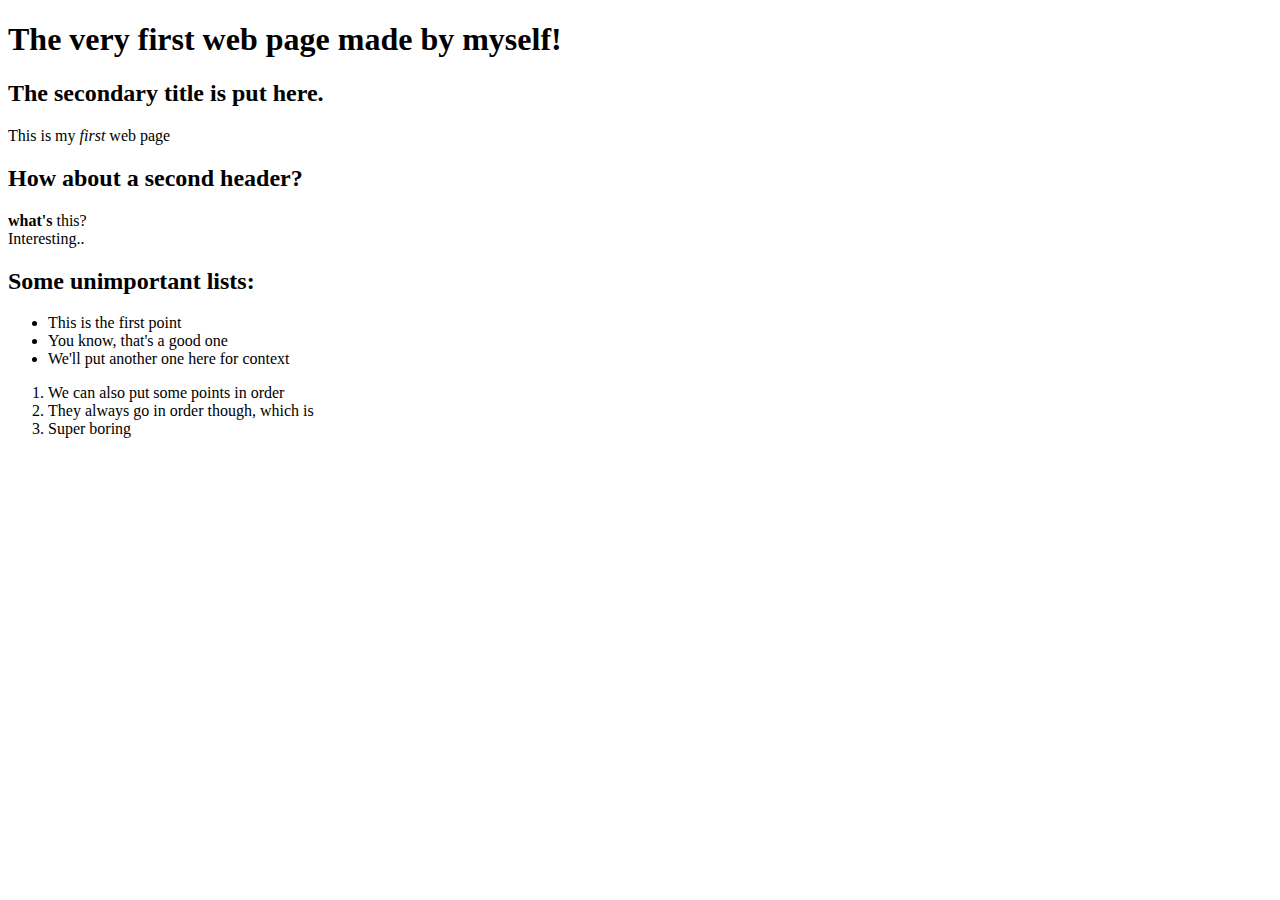
==== index.html @ 86aae553 "Added lists and headers" ====
<!DOCTYPE html>
<html>
    <head>
        <title>My very first web page!</title>
    </head>

<body>
    <h1>The very first web page made by myself!</h1>
    <h2>The secondary title is put here.</h2>
    <p>This is my <em>first</em> web page</p>
    <h2>How about a second header?</h2>
    <p><strong>what's</strong> this?<br>Interesting..</p>
    <h2>Some unimportant lists:</h2>
    <p><ul>
        <li>This is the first point</li>
        <li>You know, that's a good one</li>
        <li>We'll put another one here for context</li>
    </ul>
    <ol>
        <li>We can also put some points in order</li>
        <li>They always go in order though, which is</li>
        <li>Super boring</li>
    </ol></p>
</body>
</html>
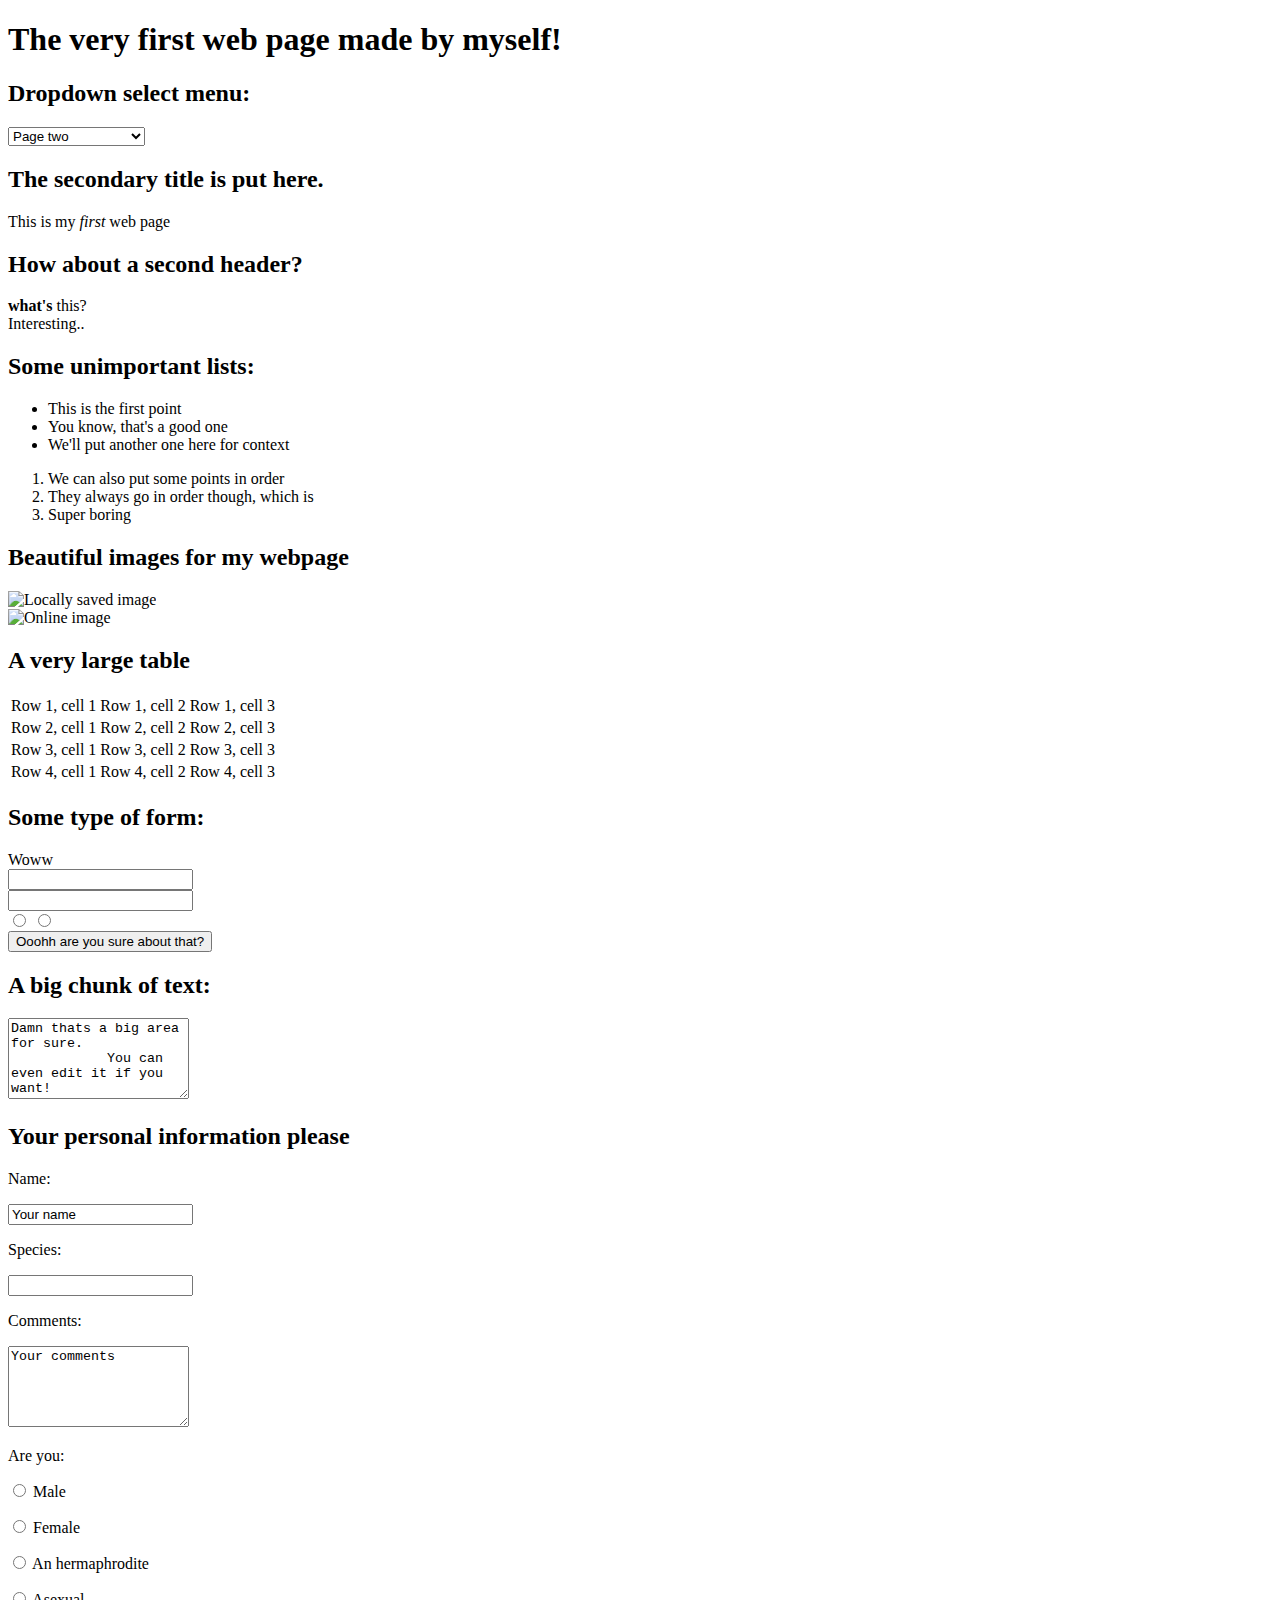
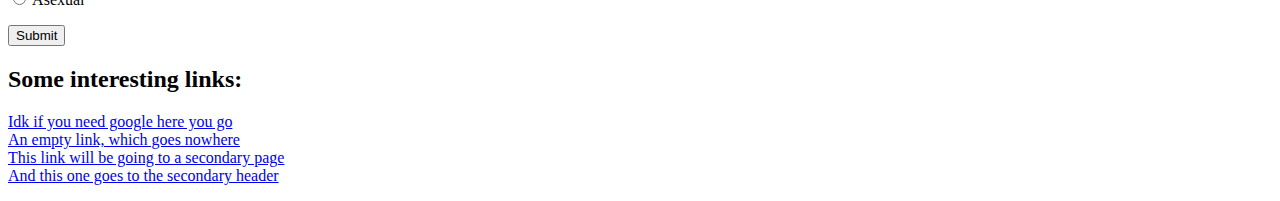
==== commit e3b97d02: "Added different HTML elements from htmldog HTML tutorial" ====
--- a/index.html
+++ b/index.html
@@ -6,10 +6,19 @@
 
 <body>
     <h1>The very first web page made by myself!</h1>
+
+    <h2>Dropdown select menu:</h2>
+    <select>
+        <option>Option number one</option>
+        <option selected>Page two</option>
+        <option value="third option">Page number three</option>
+    </select>
+
     <h2>The secondary title is put here.</h2>
     <p>This is my <em>first</em> web page</p>
-    <h2>How about a second header?</h2>
+    <h2 id="chapter2">How about a second header?</h2>
     <p><strong>what's</strong> this?<br>Interesting..</p>
+
     <h2>Some unimportant lists:</h2>
     <p><ul>
         <li>This is the first point</li>
@@ -21,5 +30,87 @@
         <li>They always go in order though, which is</li>
         <li>Super boring</li>
     </ol></p>
+
+    <h2>Beautiful images for my webpage</h2>
+    <p>
+        <img src="dog.jpeg" width="120" height="90" alt="Locally saved image"><br>
+        <img src="https://www.sciencemag.org/sites/default/files/styles/inline__450w__no_aspect/public/dogs_1280p_0.jpg?itok=4t_1_fSJ" width="120" height="90" alt="Online image"><br>
+    </p>
+
+    <h2>A very large table</h2>
+    <p>
+        <table>
+            <tr>
+                <td>Row 1, cell 1</td>
+                <td>Row 1, cell 2</td>
+                <td>Row 1, cell 3</td>
+            </tr>
+            <tr>
+                <td>Row 2, cell 1</td>
+                <td>Row 2, cell 2</td>
+                <td>Row 2, cell 3</td>
+            </tr>
+            <tr>
+                <td>Row 3, cell 1</td>
+                <td>Row 3, cell 2</td>
+                <td>Row 3, cell 3</td>
+            </tr>
+            <tr>
+                <td>Row 4, cell 1</td>
+                <td>Row 4, cell 2</td>
+                <td>Row 4, cell 3</td>
+            </tr>
+        </table>
+    </p>
+    <h2>Some type of form:    </h2>
+    <p>
+    <form action="processingscript.php" >
+        Woww<br>
+        <input type="text"><br>
+        <input type="password"><br>
+        <input type="radio" group="choice1">
+        <input type="radio" group="choice1"><br>
+        <input type="submit" value="Ooohh are you sure about that?">
+
+    </form>
+    </p>
+    <h2>A big chunk of text:</h2>
+    <p>
+        <textarea rows="5" cols="20">Damn thats a big area for sure. 
+            You can even edit it if you want!
+        </textarea>
+    </p>
+    
+    <h2>Your personal information please</h2>
+    <form action="contactus.php" method="post">
+
+        <p>Name:</p>
+        <p><input type="text" name="name" value="Your name"></p>
+    
+        <p>Species:</p>
+        <p><input name="species"></p>
+        <!-- remember: 'type="text"' isn't actually necessary -->
+    
+        <p>Comments: </p>
+        <p><textarea name="comments" rows="5" cols="20">Your comments</textarea></p>
+    
+        <p>Are you:</p>
+        <p><input type="radio" name="areyou" value="male"> Male</p>
+        <p><input type="radio" name="areyou" value="female"> Female</p>
+        <p><input type="radio" name="areyou" value="hermaphrodite"> An hermaphrodite</p>
+        <p><input type="radio" name="areyou" value="asexual"> Asexual</p>
+    
+        <p><input type="submit"></p>
+    
+    </form>
+    
+    <h2>Some interesting links:</h2>
+    <p>
+        <a href="http://www.google.com">Idk if you need google here you go</a><br>
+        <a href="#">An empty link, which goes nowhere</a><br>
+        <a href="#">This link will be going to a secondary page</a><br>
+        <a href="#chapter2">And this one goes to the secondary header</a>
+    
+    </p>
 </body>
 </html>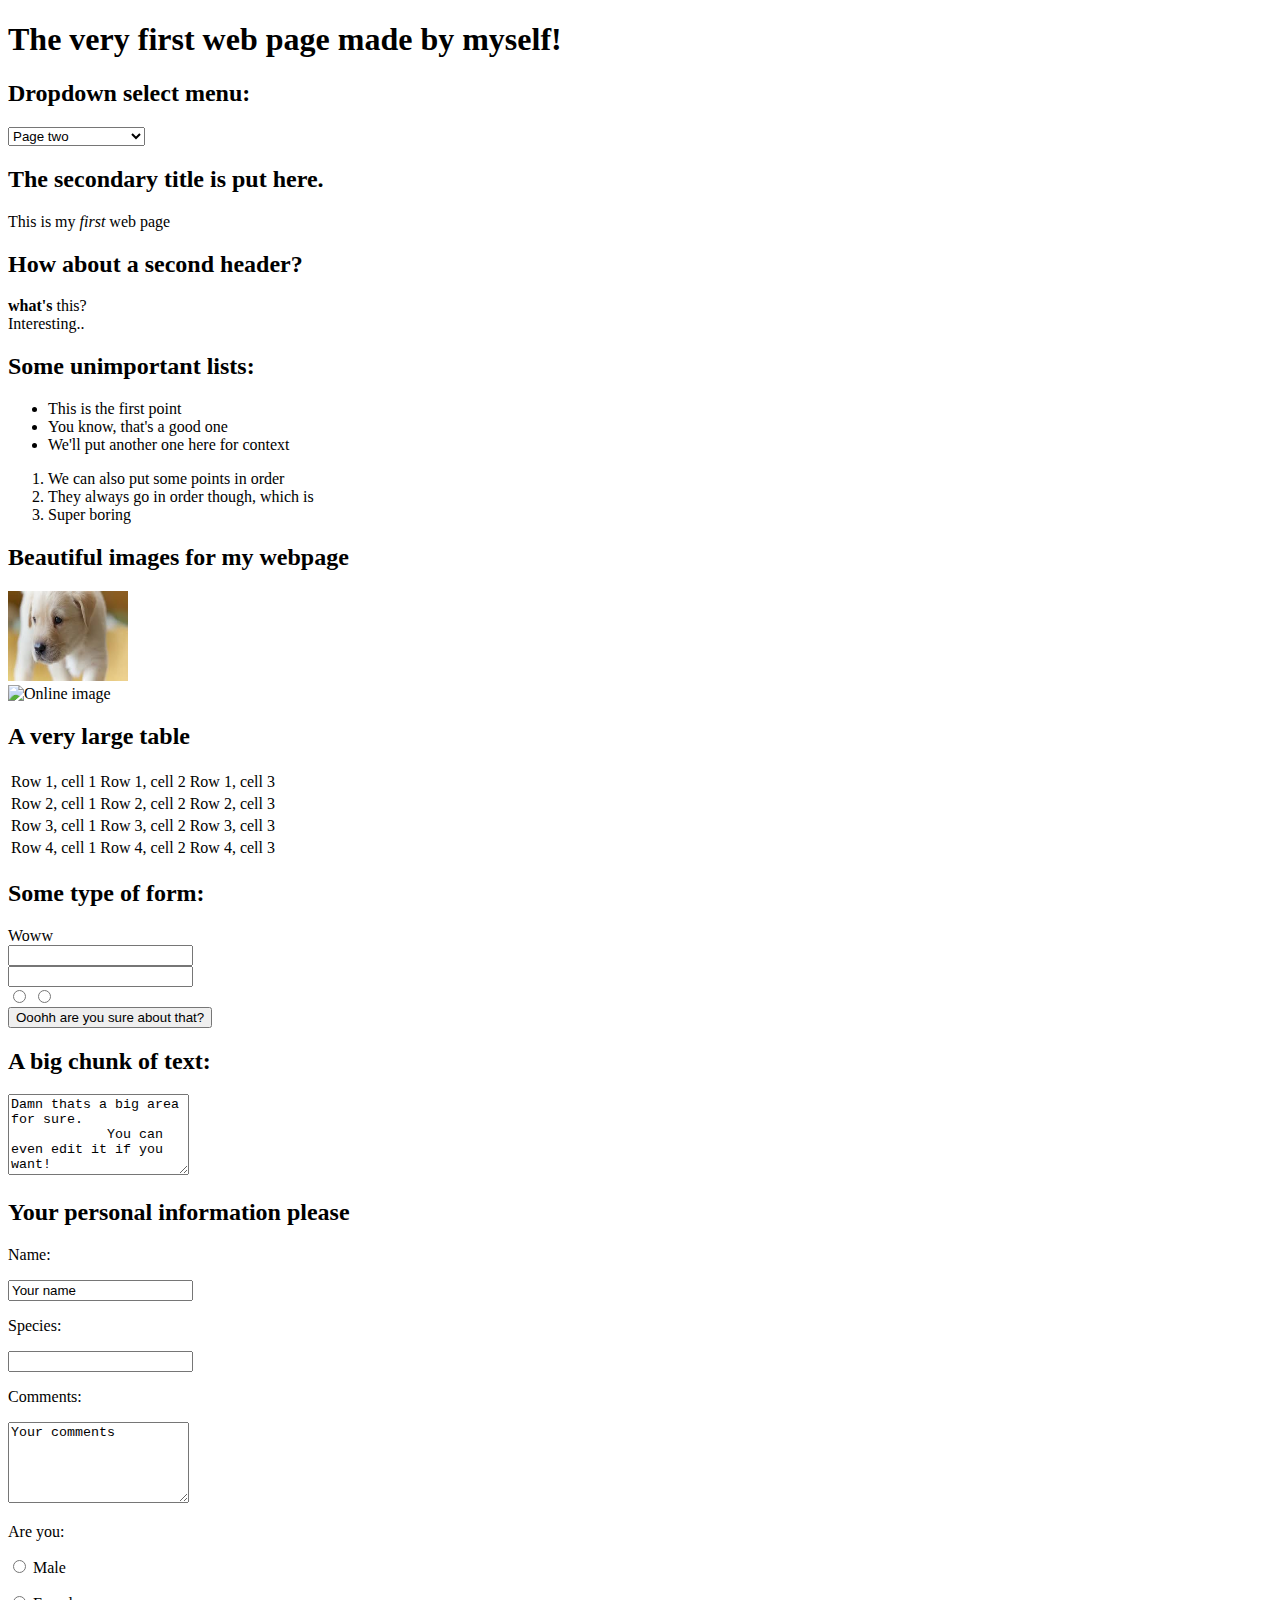
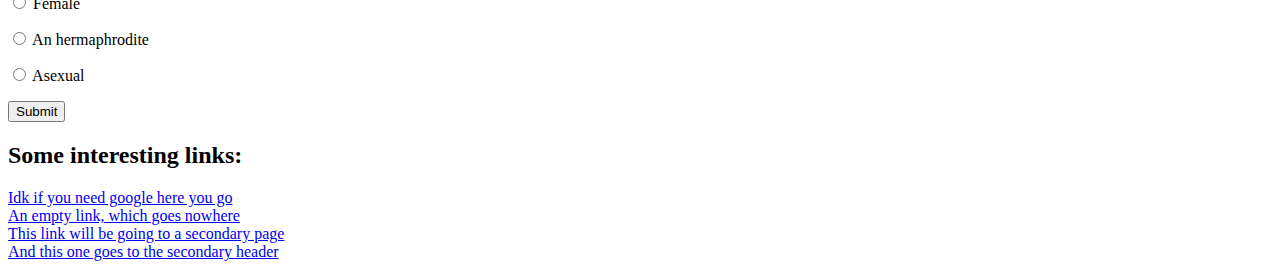
==== commit b64a236e: "Added style.css, made reference to stylesheet in index.html and added dog.jpeg" ====
--- a/index.html
+++ b/index.html
@@ -2,6 +2,7 @@
 <html>
     <head>
         <title>My very first web page!</title>
+        <link rel="stylesheet" href="style.css">
     </head>
 
 <body>
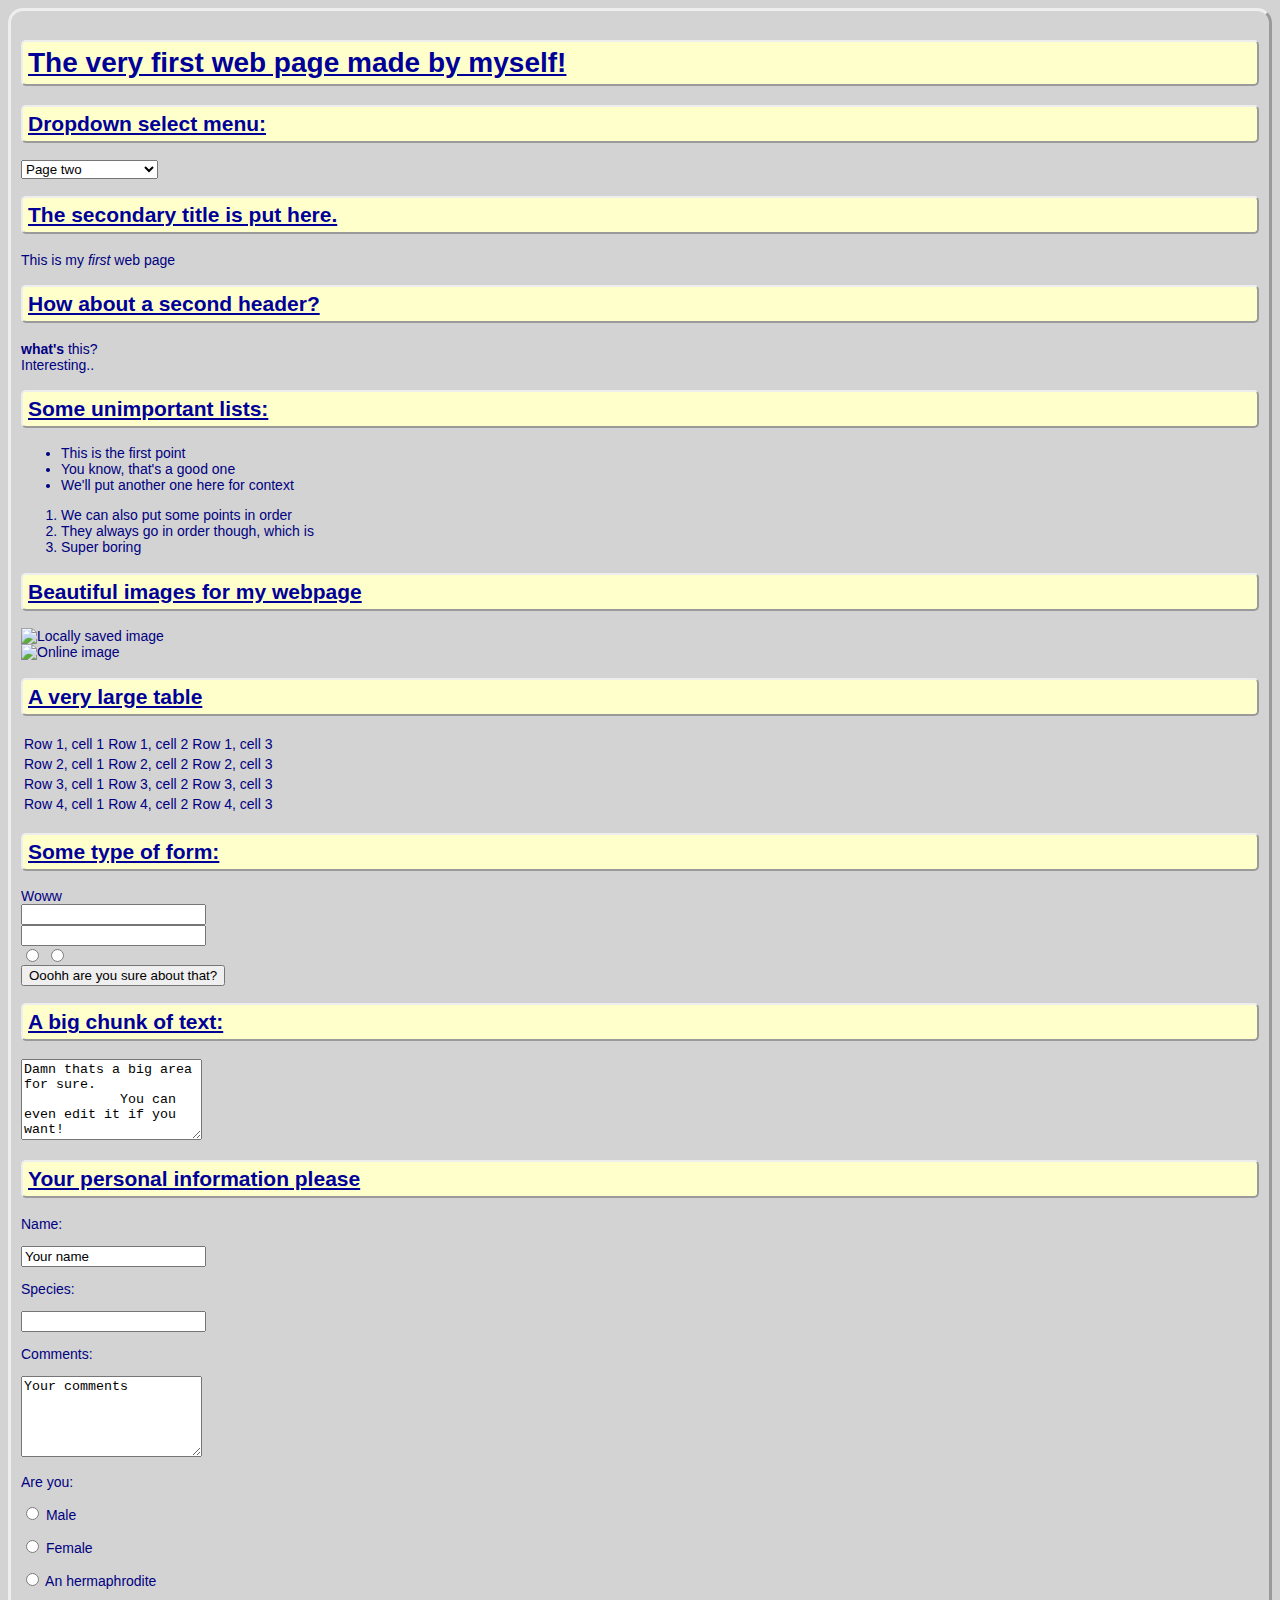
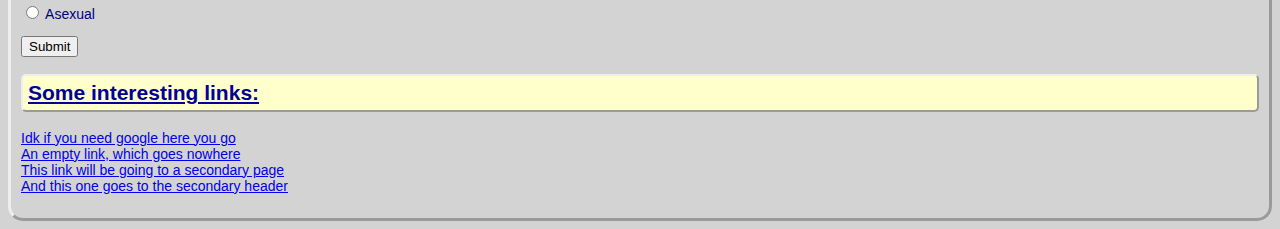
==== commit e44282c4: "Added CSS stylesheet from htmldog beginner CSS tutorial for styling" ====
--- a/index.html
+++ b/index.html
@@ -34,7 +34,7 @@
 
     <h2>Beautiful images for my webpage</h2>
     <p>
-        <img src="dog.jpeg" width="120" height="90" alt="Locally saved image"><br>
+        <img src="dog.jpg" width="120" height="90" alt="Locally saved image"><br>
         <img src="https://www.sciencemag.org/sites/default/files/styles/inline__450w__no_aspect/public/dogs_1280p_0.jpg?itok=4t_1_fSJ" width="120" height="90" alt="Online image"><br>
     </p>
 
--- a/style.css
+++ b/style.css
@@ -0,0 +1,44 @@
+body {
+    font-size: 14px;
+    color: navy;
+    background-color:lightgray;
+    font-family: arial, helvetica, serif;
+    margin: 10%, 5%, 0, 5%;
+    padding:10px;
+    border-style: outset;
+    border-radius: 15px;
+}
+h1,h2 {
+    color: #009;
+    background-color: #ffc;
+    text-decoration: underline;
+    padding: 5px;
+    border-style: outset;
+    margin:0,20px;
+    border-width: 0.1em;
+    border-radius: 5px;
+p {
+    font-size: 14px;
+    font-weight: normal;
+    margin: 0,15px;
+}
+em {
+    font-style: italic;
+}
+strong {
+    font-weight: bold;
+}
+#chapter2 {
+    font-variant: small-caps;
+}
+h1 {
+    text-transform: capitalize;
+}
+h2 {
+    letter-spacing: 2px;
+    text-align: center;
+}
+table {
+    outline: black;
+    outline-width: 2px;
+}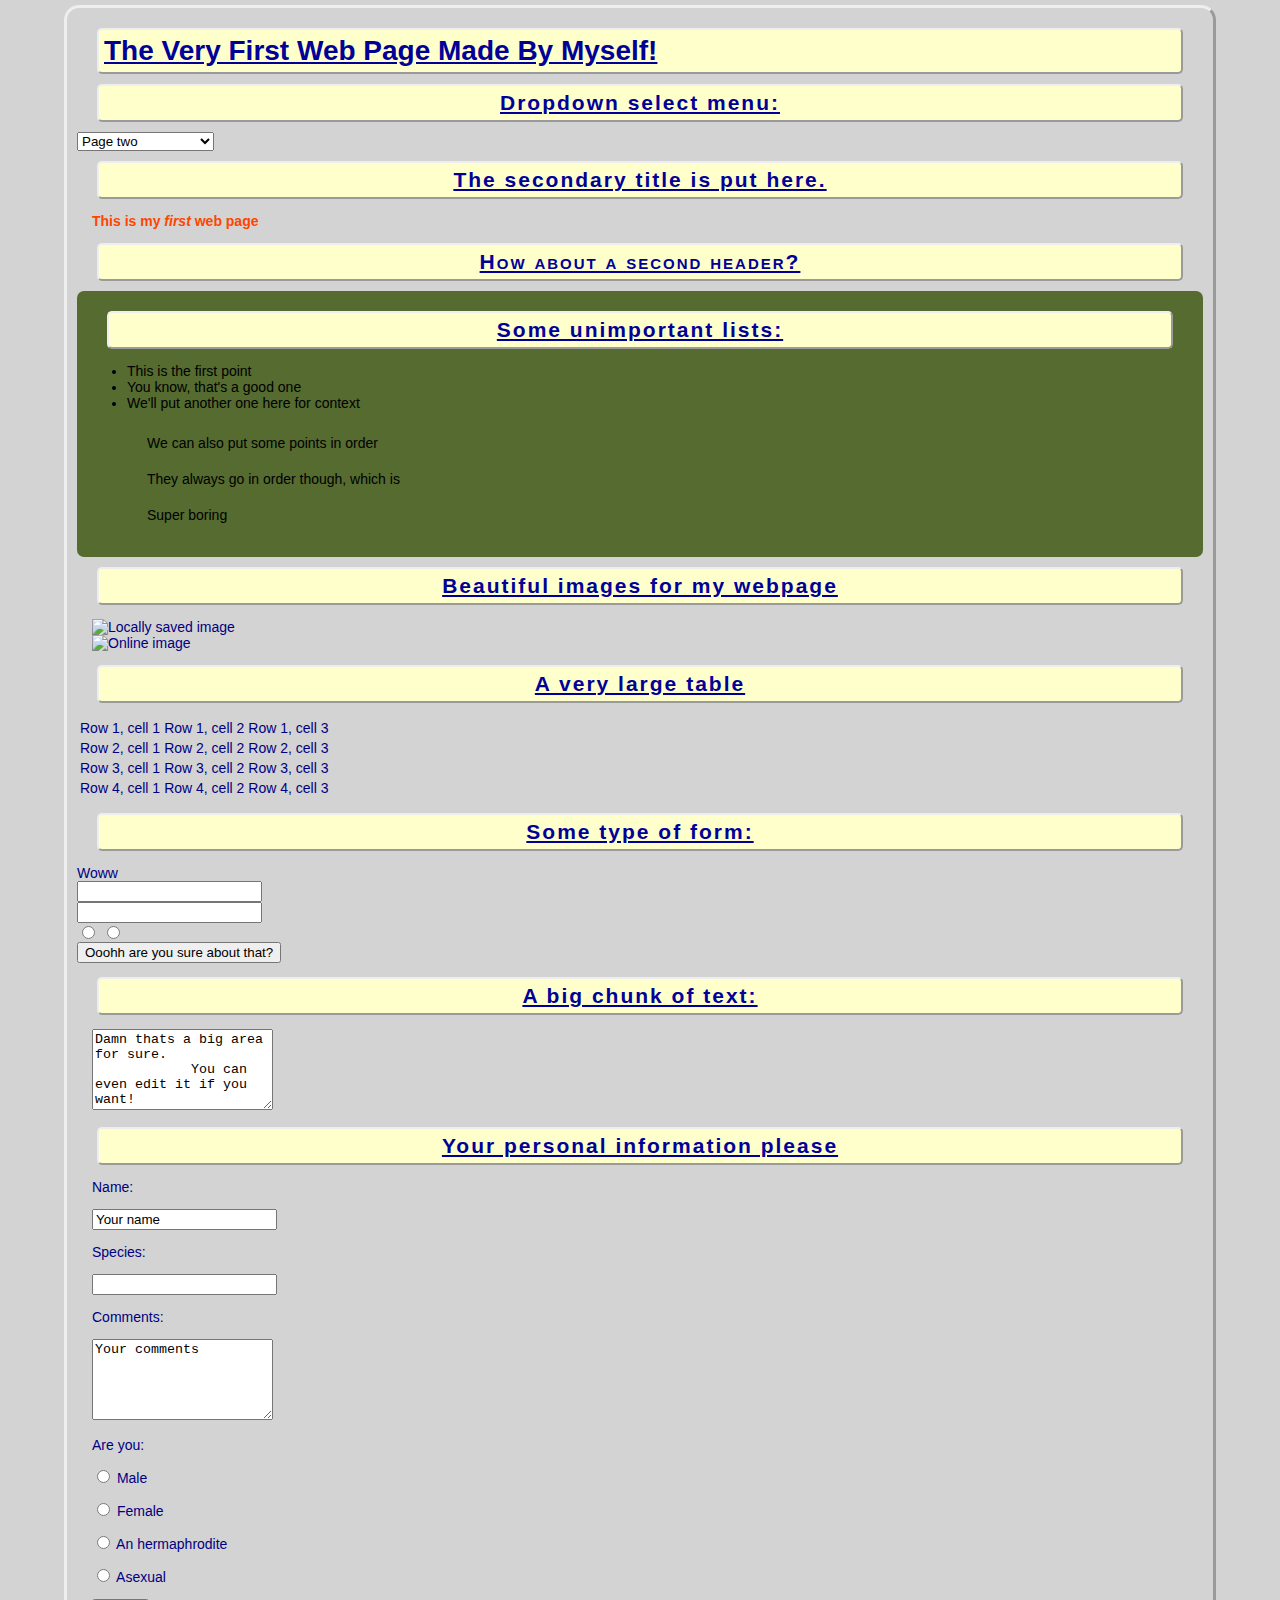
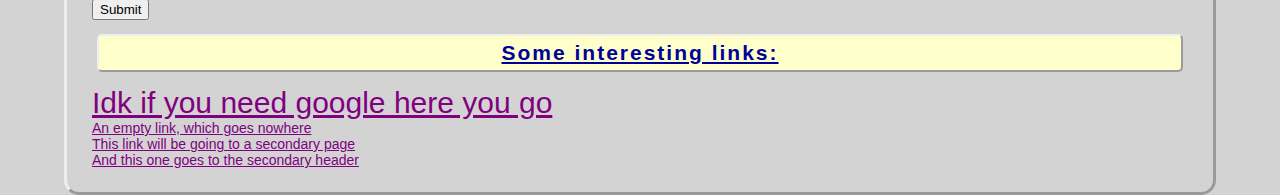
==== commit f83877d9: "Final commit 26/12 htmldog intermediate css tutorial halfway done" ====
--- a/index.html
+++ b/index.html
@@ -6,22 +6,25 @@
     </head>
 
 <body>
-    <h1>The very first web page made by myself!</h1>
+  <div group="navigation"> <h1>The very first web page made by myself!</h1>
 
     <h2>Dropdown select menu:</h2>
+    
     <select>
         <option>Option number one</option>
         <option selected>Page two</option>
         <option value="third option">Page number three</option>
-    </select>
+    </select></div> 
+    <div id="content">
 
-    <h2>The secondary title is put here.</h2>
-    <p>This is my <em>first</em> web page</p>
+    <h2 class="bold">The secondary title is put here.</h2>
+    <p class="bold">This is my <em>first</em> web page</pclass="bold">
     <h2 id="chapter2">How about a second header?</h2>
-    <p><strong>what's</strong> this?<br>Interesting..</p>
+    <p class="hidden"><strong>what's</strong> this?<br>Interesting..</p>
 
+    <div id="top">
     <h2>Some unimportant lists:</h2>
-    <p><ul>
+    <p><ul >
         <li>This is the first point</li>
         <li>You know, that's a good one</li>
         <li>We'll put another one here for context</li>
@@ -30,7 +33,7 @@
         <li>We can also put some points in order</li>
         <li>They always go in order though, which is</li>
         <li>Super boring</li>
-    </ol></p>
+    </ol></p></div>
 
     <h2>Beautiful images for my webpage</h2>
     <p>
@@ -112,6 +115,6 @@
         <a href="#">This link will be going to a secondary page</a><br>
         <a href="#chapter2">And this one goes to the secondary header</a>
     
-    </p>
+    </p></div>
 </body>
 </html>--- a/style.css
+++ b/style.css
@@ -1,9 +1,10 @@
-body {
+
+body{
     font-size: 14px;
     color: navy;
     background-color:lightgray;
     font-family: arial, helvetica, serif;
-    margin: 10%, 5%, 0, 5%;
+    margin: 5px 5% 0 5%;
     padding:10px;
     border-style: outset;
     border-radius: 15px;
@@ -14,13 +15,14 @@
     text-decoration: underline;
     padding: 5px;
     border-style: outset;
-    margin:0,20px;
+    margin:10px 20px;
     border-width: 0.1em;
     border-radius: 5px;
+}
 p {
     font-size: 14px;
     font-weight: normal;
-    margin: 0,15px;
+    padding: 0 15px;
 }
 em {
     font-style: italic;
@@ -41,4 +43,53 @@
 table {
     outline: black;
     outline-width: 2px;
+}
+.bold {
+    font-weight: bolder;
+}
+p.bold {
+    color: orangered;
+}
+
+#top {
+    background-color: darkolivegreen;
+    padding: 10px;
+    color:black;
+    border-radius: 7px;
+    
+}
+a:link{
+    color:purple;
+}
+a:visited{
+    color:yellow;
+}
+a:hover {
+    color:orange;
+}
+textarea:focus{
+    background: palevioletred;
+}
+a:first-child {
+    font-size: 30px;
+}
+ol li {
+    display: block;
+    padding: 10px 20px;
+}
+
+
+.hidden {
+    display: none;
+}
+#navigation {
+    position: absolute;
+    top:0;
+    left:0;
+    width: 80%;
+    padding: 10px;
+    border-width: 5px;
+    background-color: yellowgreen;
+    border-color: black;
+    border-style: double;
 }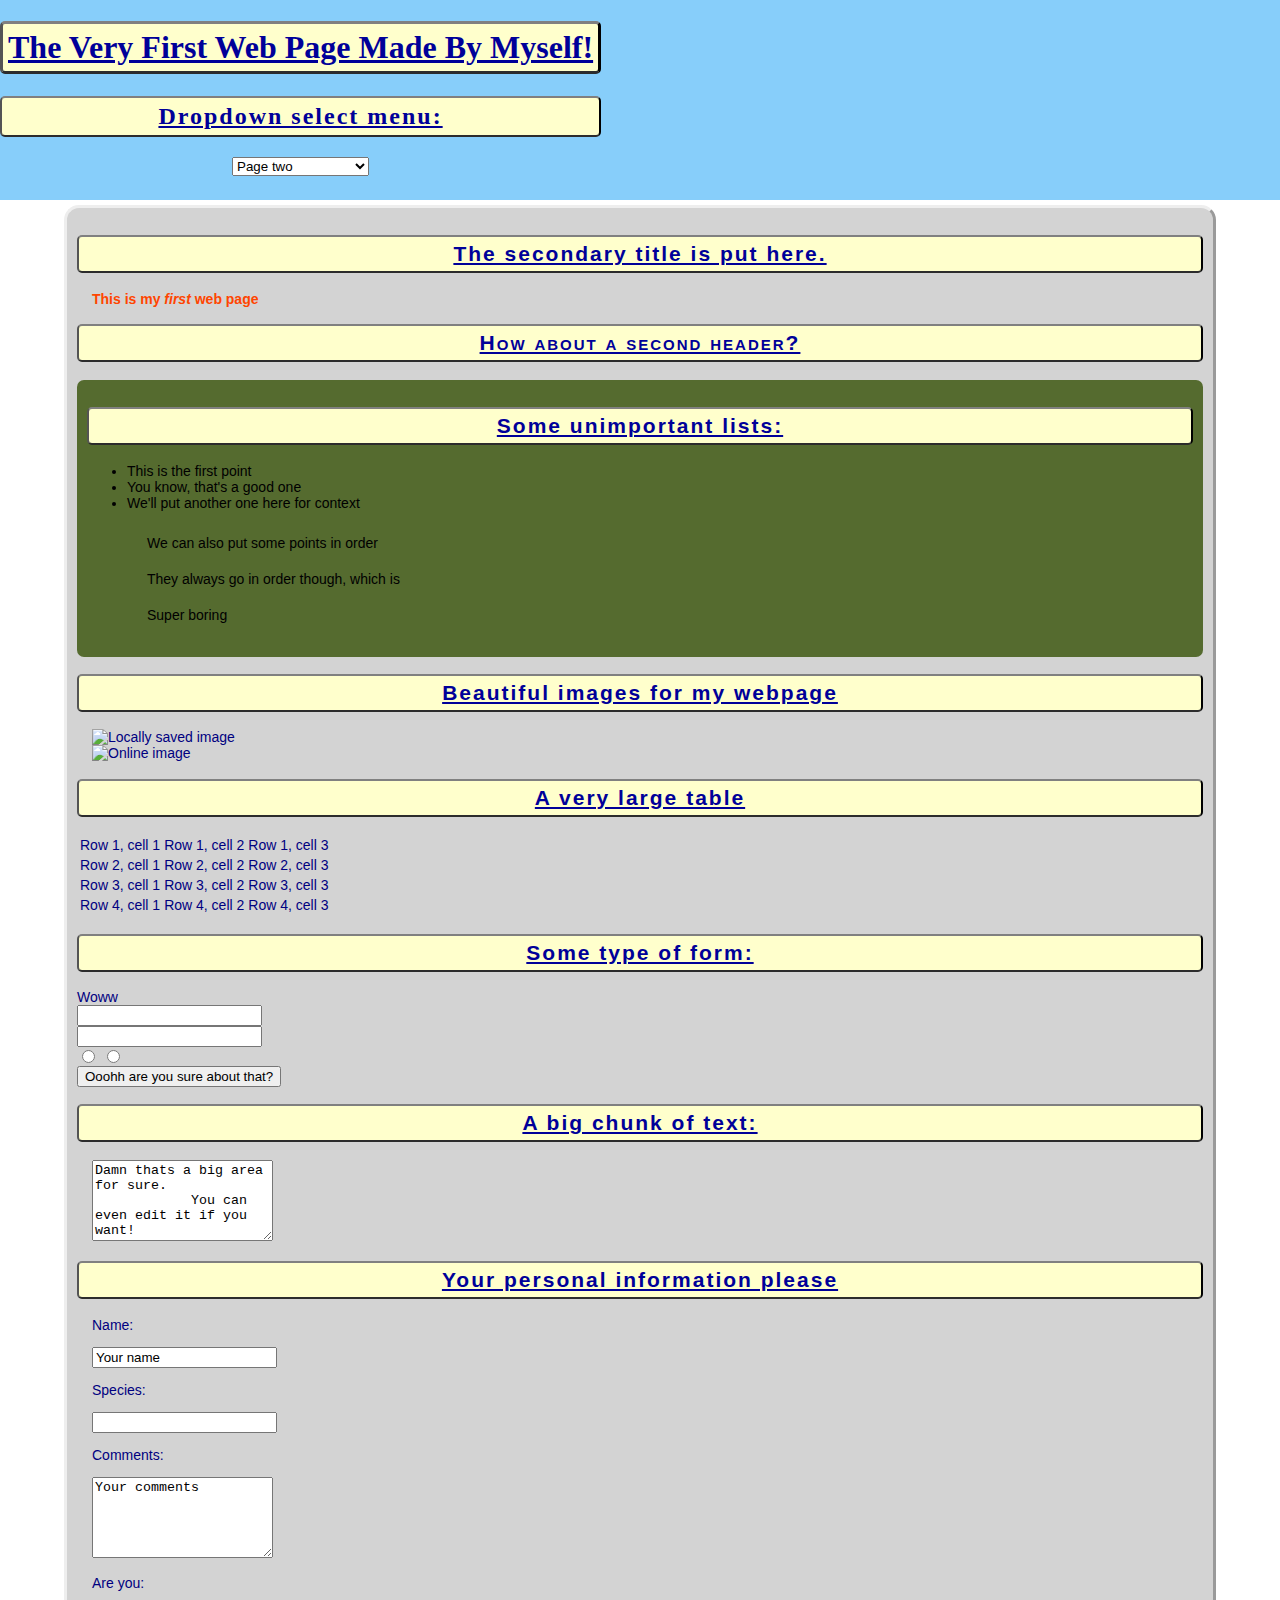
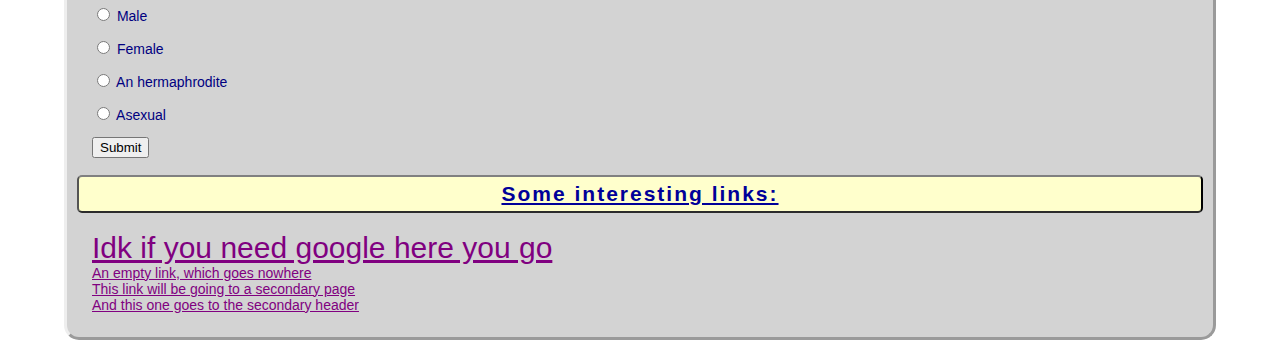
==== commit 177d150a: "Added div for navigation bar +classes for position navigation bar. Also added empty file login.html" ====
--- a/index.html
+++ b/index.html
@@ -6,7 +6,7 @@
     </head>
 
 <body>
-  <div group="navigation"> <h1>The very first web page made by myself!</h1>
+  <div class="navigation" class="navigationbox"> <div class="navtext"><h1>The very first web page made by myself!</h1>
 
     <h2>Dropdown select menu:</h2>
     
@@ -14,13 +14,16 @@
         <option>Option number one</option>
         <option selected>Page two</option>
         <option value="third option">Page number three</option>
-    </select></div> 
-    <div id="content">
+    </select></div></div> 
+    <div class="navigationbox" id="test" >
+            </div>
+    <div class="content">
 
     <h2 class="bold">The secondary title is put here.</h2>
     <p class="bold">This is my <em>first</em> web page</pclass="bold">
     <h2 id="chapter2">How about a second header?</h2>
     <p class="hidden"><strong>what's</strong> this?<br>Interesting..</p>
+    
 
     <div id="top">
     <h2>Some unimportant lists:</h2>
--- a/style.css
+++ b/style.css
@@ -1,22 +1,57 @@
 
 body{
-    font-size: 14px;
+    padding:0;
+    margin:0;
+    background: white url(/home/tim7326/first_web_page/wood.jpg) repeat top right;
+}
+
+div.content {
+    background-color: lightgray;
+    font: normal 14px arial;
     color: navy;
-    background-color:lightgray;
-    font-family: arial, helvetica, serif;
+
     margin: 5px 5% 0 5%;
     padding:10px;
     border-style: outset;
     border-radius: 15px;
 }
+
+div.navigation {
+
+    
+    margin:0;
+    position: absolute;
+    top:0;
+    left:0;
+    text-align: center;
+    border: 40%;
+    
+    
+   
+}
+div.navigationbox {
+background-color: lightskyblue;
+    width:100%;
+    height: 200px; 
+    padding: 0;
+    border-width: 0 ;
+    top:0;
+    right:0;
+    
+}
+#test {
+    ;
+}
+
+
 h1,h2 {
     color: #009;
     background-color: #ffc;
     text-decoration: underline;
     padding: 5px;
-    border-style: outset;
-    margin:10px 20px;
-    border-width: 0.1em;
+    border: 0.1em outset;
+    border-color: gray black;
+
     border-radius: 5px;
 }
 p {
@@ -90,6 +125,6 @@
     padding: 10px;
     border-width: 5px;
     background-color: yellowgreen;
-    border-color: black;
+    border-color: black gray;
     border-style: double;
 }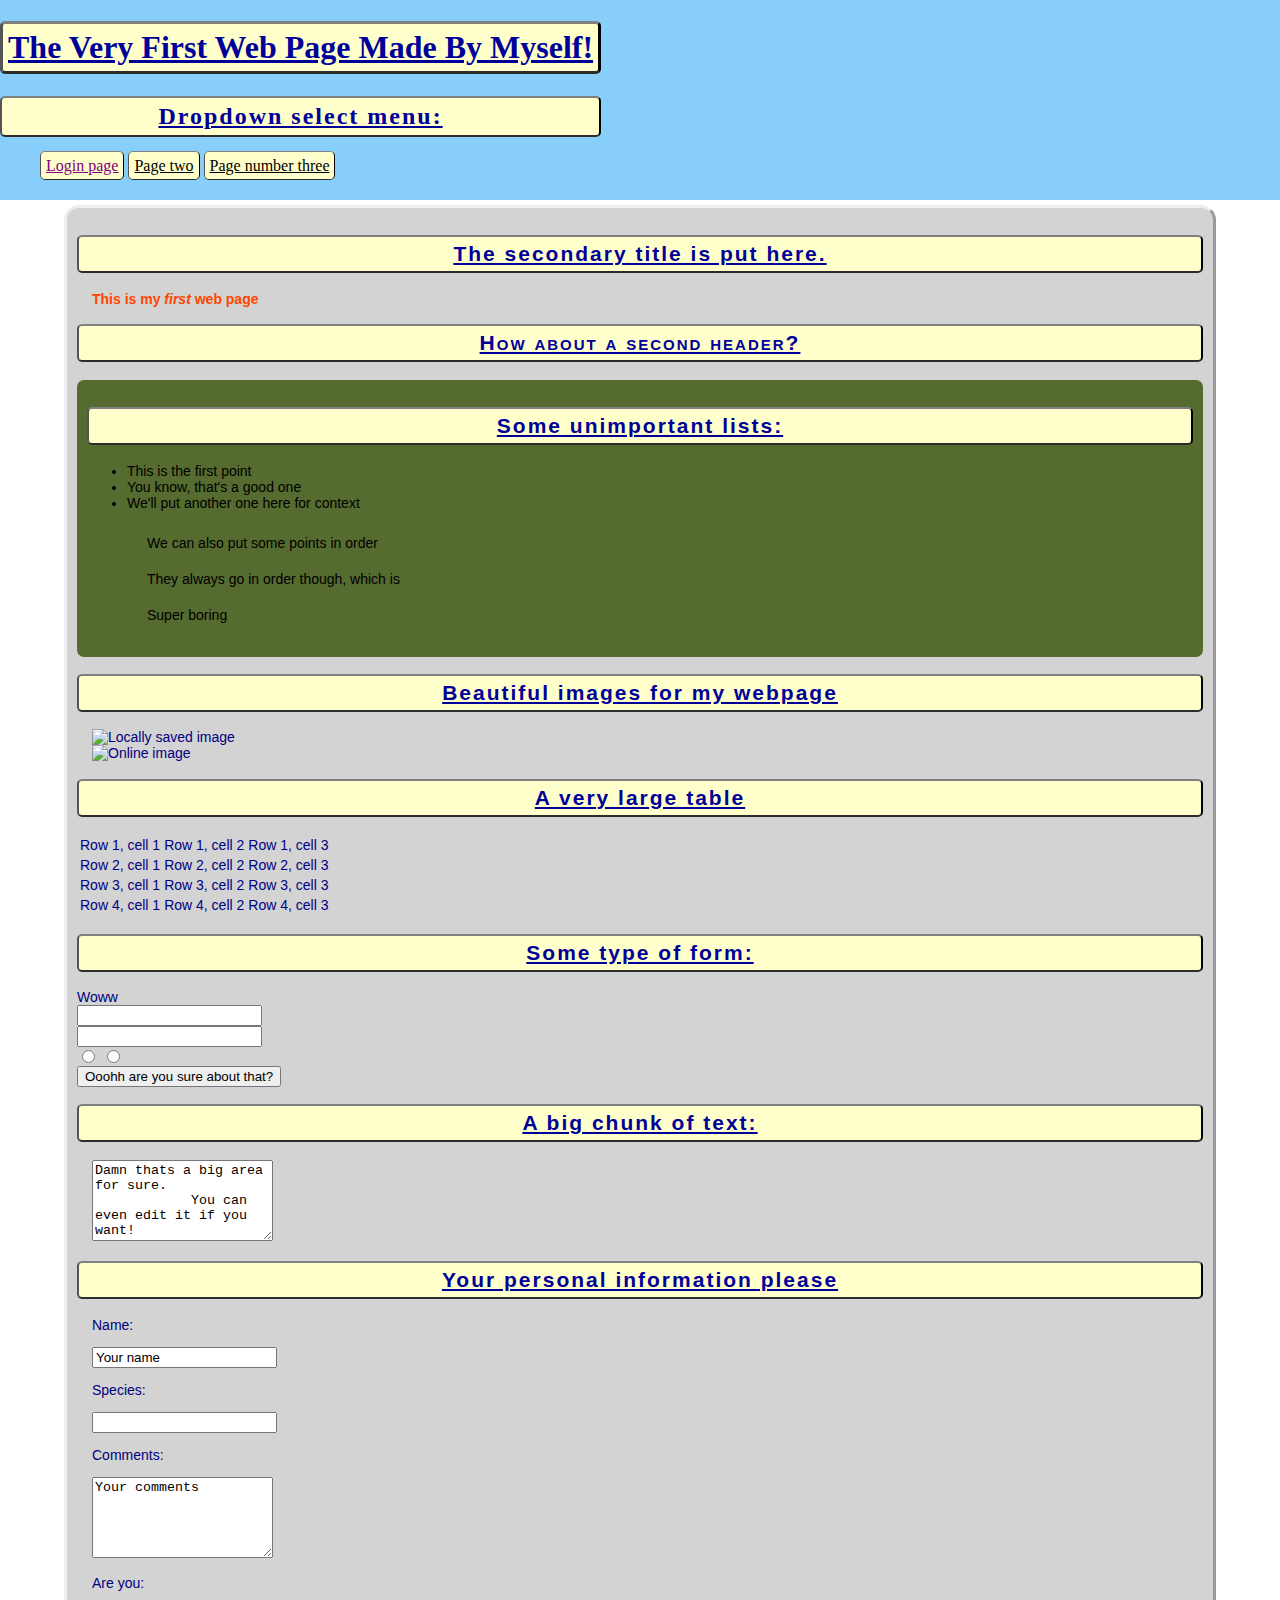
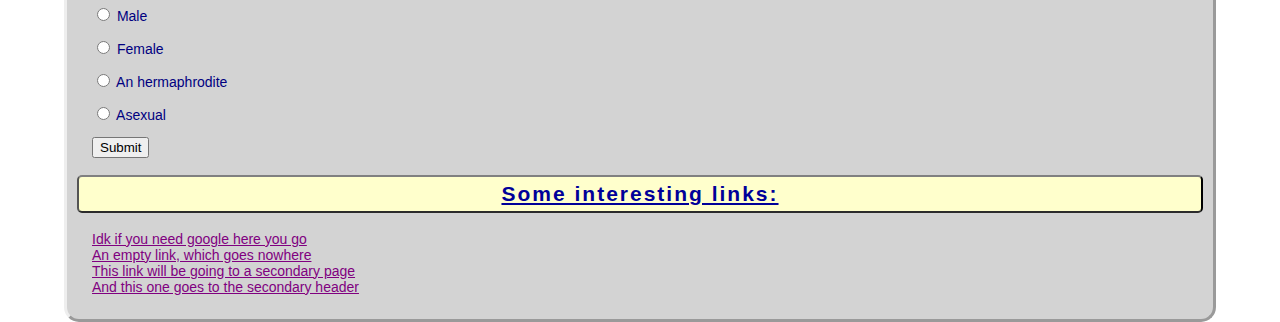
==== commit 1fdb26e3: "Completed tutorials from htmldog about CSS and HTML." ====
--- a/index.html
+++ b/index.html
@@ -10,11 +10,11 @@
 
     <h2>Dropdown select menu:</h2>
     
-    <select>
-        <option>Option number one</option>
-        <option selected>Page two</option>
-        <option value="third option">Page number three</option>
-    </select></div></div> 
+    <ul class="navtext">
+        <li><a href="login.html">Login page</a></li>
+        <li>Page two</li>
+        <li>Page number three</li>
+    </ul></div></div> 
     <div class="navigationbox" id="test" >
             </div>
     <div class="content">
--- a/style.css
+++ b/style.css
@@ -23,25 +23,41 @@
     position: absolute;
     top:0;
     left:0;
-    text-align: center;
-    border: 40%;
+    
+
     
     
    
 }
 div.navigationbox {
 background-color: lightskyblue;
-    width:100%;
+    
     height: 200px; 
     padding: 0;
-    border-width: 0 ;
+    border-width: 0;
     top:0;
     right:0;
+}
+
+
+ul.navtext {
+    list-style-type:none;
+    
+
     
 }
-#test {
-    ;
+div.navtext li {
+    color: #darkblue;
+    background-color: #ffc;
+    text-decoration: underline;
+    padding: 5px;
+    border: 0.1em outset;
+    border-color: gray black;
+    border-radius: 5px;
+    display:inline;
+
 }
+
 
 
 h1,h2 {
@@ -105,9 +121,7 @@
 textarea:focus{
     background: palevioletred;
 }
-a:first-child {
-    font-size: 30px;
-}
+
 ol li {
     display: block;
     padding: 10px 20px;
